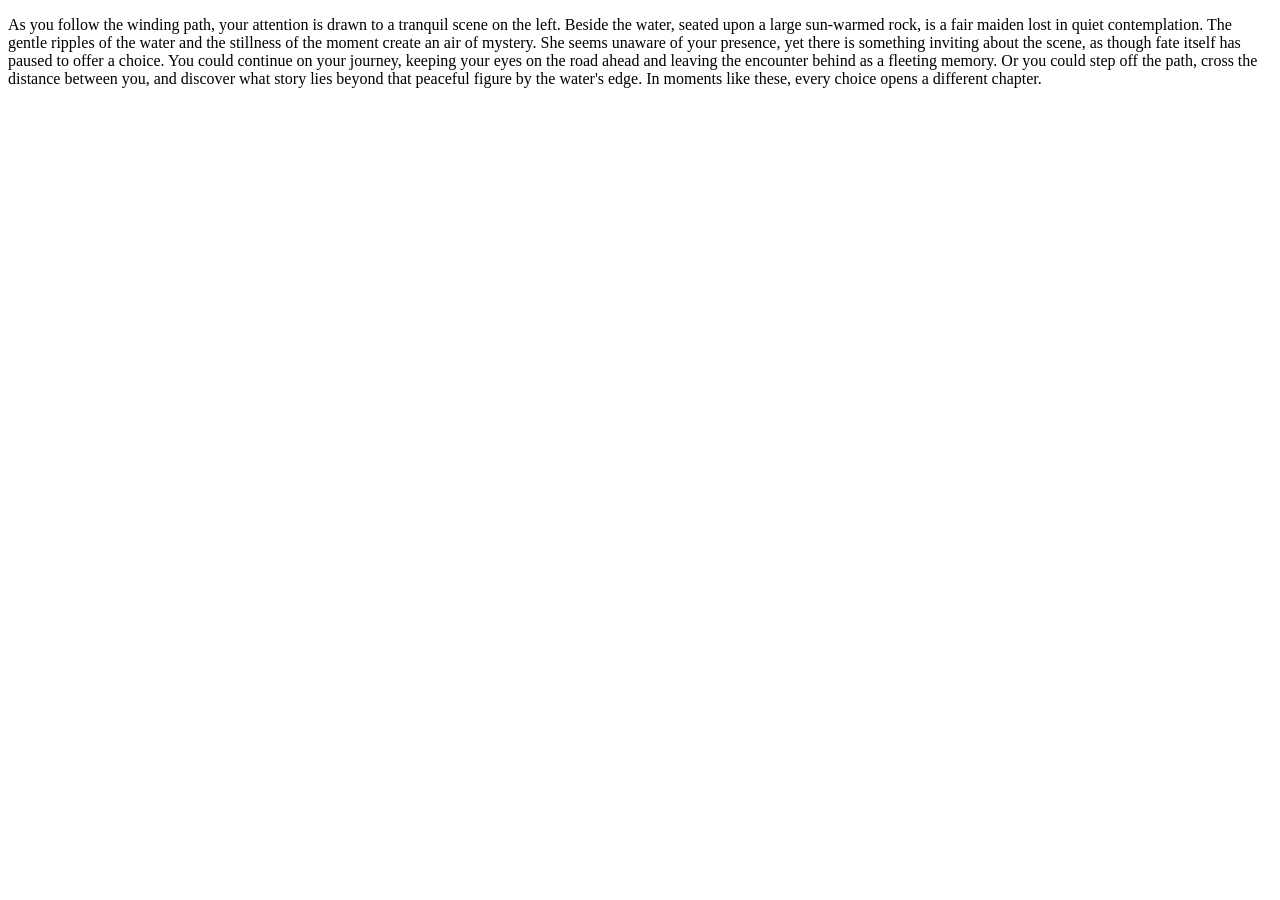
==== pages/fmmeet.html @ d84231d3 "allfiles" ====
<!DOCTYPE html>
<html lang="en">
<head>
    <meta charset="UTF-8">
    <meta name="viewport" content="width=device-width, initial-scale=1.0">
    <title>Test of Temptation</title>
    <link href="fmmeetlo.css" rel="stylesheet">
</head>

<body>
    <p>
        As you follow the winding path, your attention is drawn to a tranquil scene on the left. Beside the water, seated upon a large sun-warmed rock, is a fair maiden lost in quiet contemplation. The gentle ripples of the water and the stillness of the moment create an air of mystery. She seems unaware of your presence, yet there is something inviting about the scene, as though fate itself has paused to offer a choice.
You could continue on your journey, keeping your eyes on the road ahead and leaving the encounter behind as a fleeting memory. Or you could step off the path, cross the distance between you, and discover what story lies beyond that peaceful figure by the water's edge. In moments like these, every choice opens a different chapter.
    </p>
</body>

<footer>

</footer>
</html>
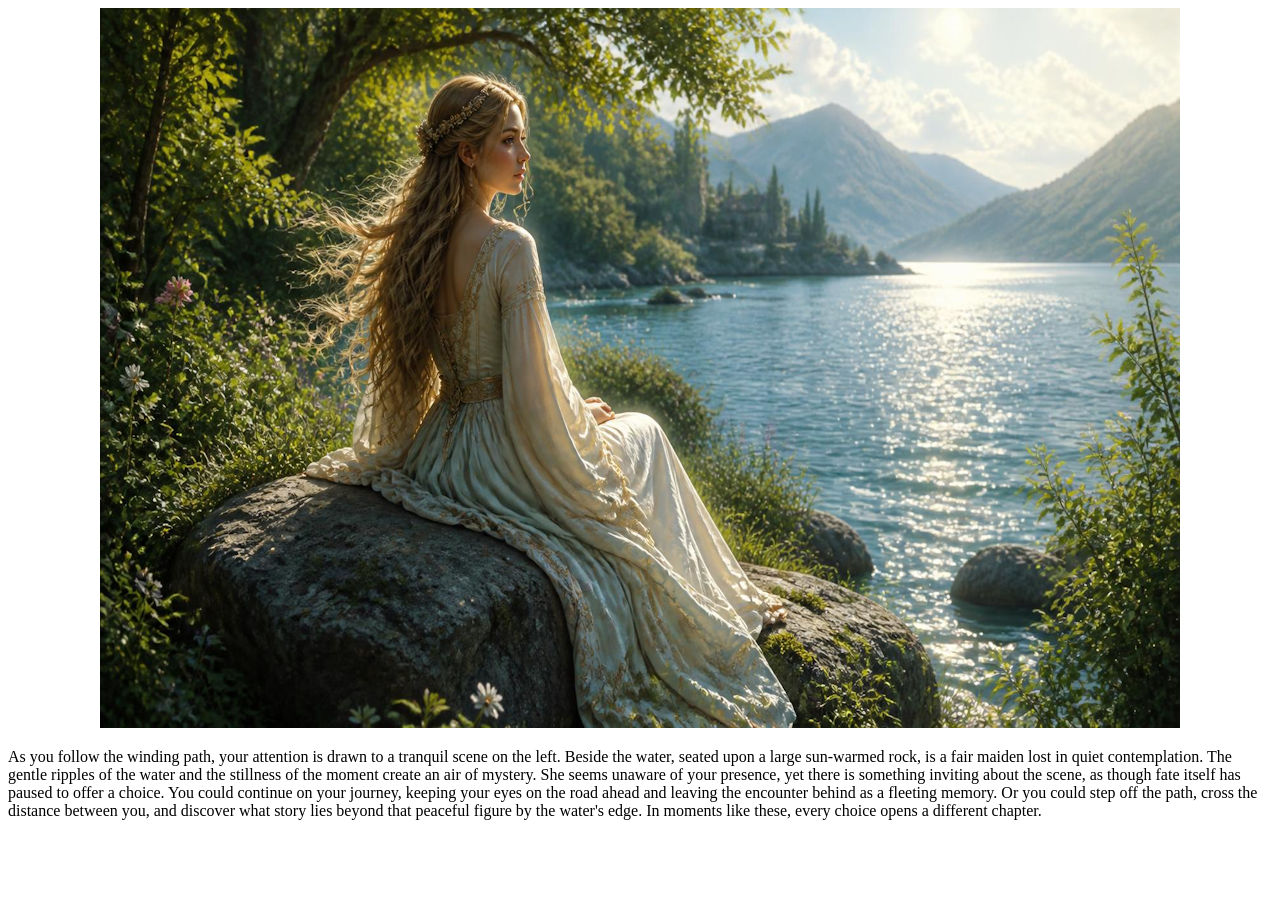
==== commit c4bde66f: "edits" ====
--- a/pages/fmmeet.html
+++ b/pages/fmmeet.html
@@ -4,10 +4,12 @@
     <meta charset="UTF-8">
     <meta name="viewport" content="width=device-width, initial-scale=1.0">
     <title>Test of Temptation</title>
-    <link href="fmmeetlo.css" rel="stylesheet">
+    <link href="../css/fmmeetlo.css" rel="stylesheet">
 </head>
 
 <body>
+    <div style="text-align: center;"><img src="../img/maiden.png" alt="Fair Maiden"></div>
+
     <p>
         As you follow the winding path, your attention is drawn to a tranquil scene on the left. Beside the water, seated upon a large sun-warmed rock, is a fair maiden lost in quiet contemplation. The gentle ripples of the water and the stillness of the moment create an air of mystery. She seems unaware of your presence, yet there is something inviting about the scene, as though fate itself has paused to offer a choice.
 You could continue on your journey, keeping your eyes on the road ahead and leaving the encounter behind as a fleeting memory. Or you could step off the path, cross the distance between you, and discover what story lies beyond that peaceful figure by the water's edge. In moments like these, every choice opens a different chapter.
